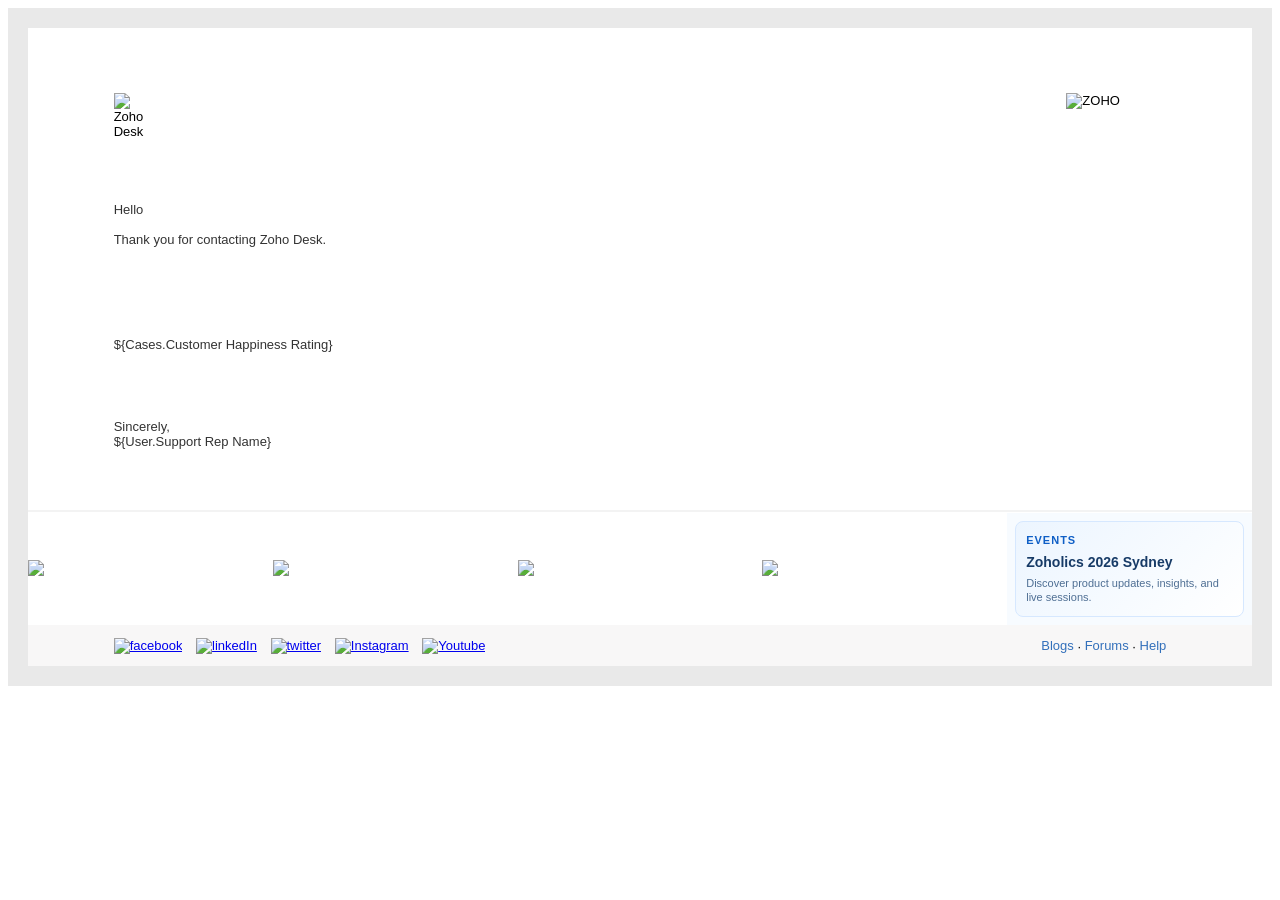
==== AgentTemplate.html @ 84a69c13 "Add updated agent template with Zoholics Sydney 2026 events tile link" ====
<!DOCTYPE html>
<html>

<head>
    <meta charset="UTF-8">

    <meta name="viewport" content="width=device-width, initial-scale=1.0">
    <title>Zoho Desk</title>
    <link rel="stylesheet" href="./page.css">

</head>

<body>
    <table
        style="font-size:13px; font-family: 'lucida grande', 'lucida sans', 'lucida sans unicode', arial, helvetica, verdana, sans-serif"
        bgcolor="#e9e9e9" width="100%" height="1" cellspacing="0" cellpadding="20" border="0">
        <tbody>
            <tr>
                <td>
                    <table bgcolor="#ffffff" width="100%" height="1" cellspacing="0" cellpadding="0" border="0">
                        <tbody>
                            <tr>
                                <td style="padding: 5% 7% 5% 7%; border-bottom:1px solid #f3f3f3">
                                    <div>
                                        <div style="padding: 4px 0;">
                                            <img alt="Zoho Desk"
                                                src="https://desk.zoho.com/support/ImageDisplay?downloadType=uploadedFile&fileName=1771583946835.png&blockId=edbsn5a291a46d034ac44644046f20c0bd0c1b6199541c9c57be0bdcc31da6dd89f99&zgId=edbsn418eb7d9b2dab592a1a833d4333c75fd&mode=view"
                                                width="44" height="44" style="width: 41px; height:44px; max-width: 100%"
                                                align="left">
                                            <img src="https://desk.zoho.com/support/ImageDisplay?downloadType=uploadedFile&fileName=1771583946835.png&blockId=edbsn0f6fa5ddeb5bf3e72d3195290d69d3da7599480fdb98be6c80e0981f7d4edea4&zgId=edbsn418eb7d9b2dab592a1a833d4333c75fd&mode=view"
                                                width="100" height="45"
                                                style="width: 100px; height:45px; max-width: 100%;" alt="ZOHO"
                                                align="right">
                                            <div style="clear: both;"><br></div>
                                        </div>
                                        <div style="color: rgb(51, 51, 51); width: 90%">
                                            <div><br></div>
                                            <div><br></div>
                                            <div><br></div>
                                            <div>Hello</div>
                                            <div><br></div>
                                            <div>Thank you for contacting Zoho Desk.</div>
                                            <div><br></div>
                                            <div><br></div>
                                            <div><br></div>
                                            <div><br></div>
                                            <div><br></div>
                                            <div><br></div>
                                            <div>${Cases.Customer Happiness Rating}</div>
                                            <div style="padding-top:7%">Sincerely,<br>${User.Support Rep Name}</div>
                                        </div>
                                    </div>
                                </td>
                            </tr>
                            <tr>
                                <td style="border-top:1px solid #F3F3F3;">
                                    <table width="100%" height="1" cellspacing="0" cellpadding="0" border="0"
                                        style="border-top:1px solid #ffffff;">
                                        <tbody>
                                            <tr>
                                                <td width="20%">
                                                    <a href="https://help.zoho.com/portal/en/home" target="_blank"><img
                                                            src="https://desk.zoho.com/support/ImageDisplay?downloadType=uploadedFile&fileName=1771583946835.png&blockId=edbsn19893b441f567e30c0438d584f8dec8c64f5ee085de7235c2d52614ccde520c9&zgId=edbsn418eb7d9b2dab592a1a833d4333c75fd&mode=view"
                                                            width="100%" /></a>
                                                </td>
                                                <td width="20%">
                                                    <a href="https://www.zoho.com/desk/recorded-webinar.html"
                                                        target="_blank"><img
                                                            src="https://desk.zoho.com/support/ImageDisplay?downloadType=uploadedFile&fileName=1771583946835.png&blockId=edbsn5a291a46d034ac44644046f20c0bd0c19522c40d71ea11ac67d1986c7acd5344&zgId=edbsn418eb7d9b2dab592a1a833d4333c75fd&mode=view"
                                                            width="100%" /></a>
                                                </td>
                                                <td width="20%">
                                                    <a href="https://www.zoho.com/desk/release-notes.html?yearOpt=all&labelTag=all&topicTag=all&DCTag=all&editionTag=all"
                                                        target="_blank"><img
                                                            src="https://desk.zoho.com/support/ImageDisplay?downloadType=uploadedFile&fileName=1771583971620.png&blockId=edbsn5a291a46d034ac44644046f20c0bd0c1c1c5627b86a02d9282db77a7d5a4d9f4&zgId=edbsn418eb7d9b2dab592a1a833d4333c75fd&mode=view"
                                                            width="100%" /></a>
                                                </td>
                                                <td width="20%">
                                                    <a href="https://help.zoho.com/portal/en/community/zoho-desk/desk-stories"
                                                        target="_blank"><img
                                                            src="https://desk.zoho.com/support/ImageDisplay?downloadType=uploadedFile&fileName=1771583946835.png&blockId=edbsn6017d55ec19e1f48e52673f51b87ff4155a8e8464deada316d32d578aa6be003&zgId=edbsn418eb7d9b2dab592a1a833d4333c75fd&mode=view"
                                                            width="100%" /></a>
                                                </td>
                                                <td width="20%" style="background-color:#f7fbff; padding:8px;">
                                                    <a href="https://events.zoho.com/ZoholicsSydney2026?lang=en" target="_blank"
                                                        style="display:block; text-decoration:none; border:1px solid #d6e8ff; border-radius:8px; background:linear-gradient(135deg,#ecf5ff 0%,#f7fbff 60%,#ffffff 100%); padding:12px 10px; color:#1f3a5f; min-height:78px; box-sizing:border-box;">
                                                        <div style="font-size:11px; letter-spacing:1px; text-transform:uppercase; color:#0f5fc6; font-weight:700; line-height:1.2;">
                                                            Events
                                                        </div>
                                                        <div style="font-size:14px; font-weight:700; margin-top:6px; line-height:1.35; color:#173b67;">
                                                            Zoholics 2026 Sydney
                                                        </div>
                                                        <div style="font-size:11px; margin-top:4px; color:#4f6f94; line-height:1.3;">
                                                            Discover product updates, insights, and live sessions.
                                                        </div>
                                                    </a>
                                                </td>
                                            </tr>
                                        </tbody>
                                    </table>
                                </td>
                            </tr>
                            <tr>
                                <td>
                                    <table width="100%" height="1" cellspacing="0" cellpadding="0" border="0">
                                        <tbody>
                                            <tr>
                                                <td bgcolor="#f8f7f7" style="padding: 1% 1% 1% 7%" align="left">
                                                    <a style="margin-right: 10px; vertical-align: middle; cursor: pointer; display: inline-block"
                                                        target="_blank" href="https://www.facebook.com/zoho"
                                                        rel="noopener noreferrer">
                                                        <img height="16" width="16"
                                                            src="https://desk.zoho.com/support/ImageDisplay?downloadType=uploadedFile&fileName=1706531848196.png&blockId=edbsn981084889e3f7574fbac4d24693f83e09ad6082fcf77d7575bcf3b7ecefe5076&zgId=edbsn418eb7d9b2dab592a1a833d4333c75fd&mode=view"
                                                            style="max-width: 100%" alt="facebook">
                                                    </a>
                                                    <a style="margin-right: 10px; vertical-align: middle; cursor: poiner; display: inline-block"
                                                        target="_blank" href="https://www.linkedin.com/company/zoho"
                                                        rel="noopener noreferrer">
                                                        <img height="16" width="16"
                                                            src="https://desk.zoho.com/support/ImageDisplay?downloadType=uploadedFile&fileName=1706531848081.png&blockId=edbsn0654c390e2e7fa99d5f05f449f430d2fd3b3f2f7cc8699fef121f332b72cc5d3&zgId=edbsn418eb7d9b2dab592a1a833d4333c75fd&mode=view"
                                                            style="max-width: 100%" alt="linkedIn"></a> <a
                                                        style="margin-right: 10px; vertical-align: middle; cursor: pointer; display: inline-block"
                                                        target="_blank" href="https://twitter.com/zoho"
                                                        rel="noopener noreferrer"> <img height="16" width="16"
                                                            src="https://desk.zoho.com/support/ImageDisplay?downloadType=uploadedFile&fileName=1706531848081.png&blockId=edbsna18e3d5cb1f95cb9d2bdec83c67922cef226c5381e4f5b186c52dcc3a6289ff8&zgId=edbsn418eb7d9b2dab592a1a833d4333c75fd&mode=view"
                                                            style="max-width: 100%" alt="twitter">
                                                    </a>
                                                    <a style="margin-right: 10px; vertical-align: middle; cursor: pointer; display: inline-block"
                                                        rel="noopener" target="_blank"
                                                        href="https://www.instagram.com/zoho_desk/">
                                                        <img height="16" width="16"
                                                            src="https://desk.zoho.com/support/ImageDisplay?downloadType=uploadedFile&fileName=1706531848081.png&blockId=edbsn981084889e3f7574fbac4d24693f83e09e01c556864ce30d08775c72a35c9b1b&zgId=edbsn418eb7d9b2dab592a1a833d4333c75fd&mode=view"
                                                            style="max-width: 100%" alt="Instagram">
                                                    </a>
                                                    <a style="vertical-align: middle; cursor: pointer; display: inline-block"
                                                        rel="noopener" target="_blank"
                                                        href="https://www.youtube.com/channel/UC-7KcFeu7HlItHlPggpLn4Q">
                                                        <img height="16" width="16"
                                                            src="https://desk.zoho.com/support/ImageDisplay?downloadType=uploadedFile&fileName=1706531848082.png&blockId=edbsn8ee2cb65644229bab9f3ff5b14f8f821a7e25e29997b7669283e4fb5bb280ffc&zgId=edbsn418eb7d9b2dab592a1a833d4333c75fd&mode=view"
                                                            style="max-width: 100%" alt="Youtube">
                                                    </a>
                                                </td>
                                                <td bgcolor="#f8f7f7" style="padding: 1% 7% 1% 1%" align="right">
                                                    <a target="_blank"
                                                        style="font-size: 13px; color: rgb(51, 112, 187); text-decoration: none; cursor: pointer"
                                                        href="https://www.zoho.com/blog/desk"
                                                        rel="noopener noreferrer">Blogs</a>
                                                    <span style="vertical-align: middle">·</span> <a target="_blank"
                                                        style="font-size: 13px; color: rgb(51, 112, 187); text-decoration: none; cursor: pointer"
                                                        href="https://help.zoho.com/portal/en/community/zoho-desk"
                                                        rel="noopener noreferrer">Forums</a>
                                                    <span style="vertical-align: middle">·</span> <a target="_blank"
                                                        style="font-size: 13px; color: rgb(51, 112, 187); text-decoration: none; cursor: pointer"
                                                        href="https://www.zoho.com/support/help/overview.html"
                                                        rel="noopener noreferrer">Help</a>
                                                </td>
                                            </tr>
                                        </tbody>
                                    </table>
                                </td>
                            </tr>
                        </tbody>
                    </table>
                </td>
            </tr>
        </tbody>
    </table>
</body>

</html>
---- page.css ----
/* Placeholder stylesheet for AgentTemplate.html */
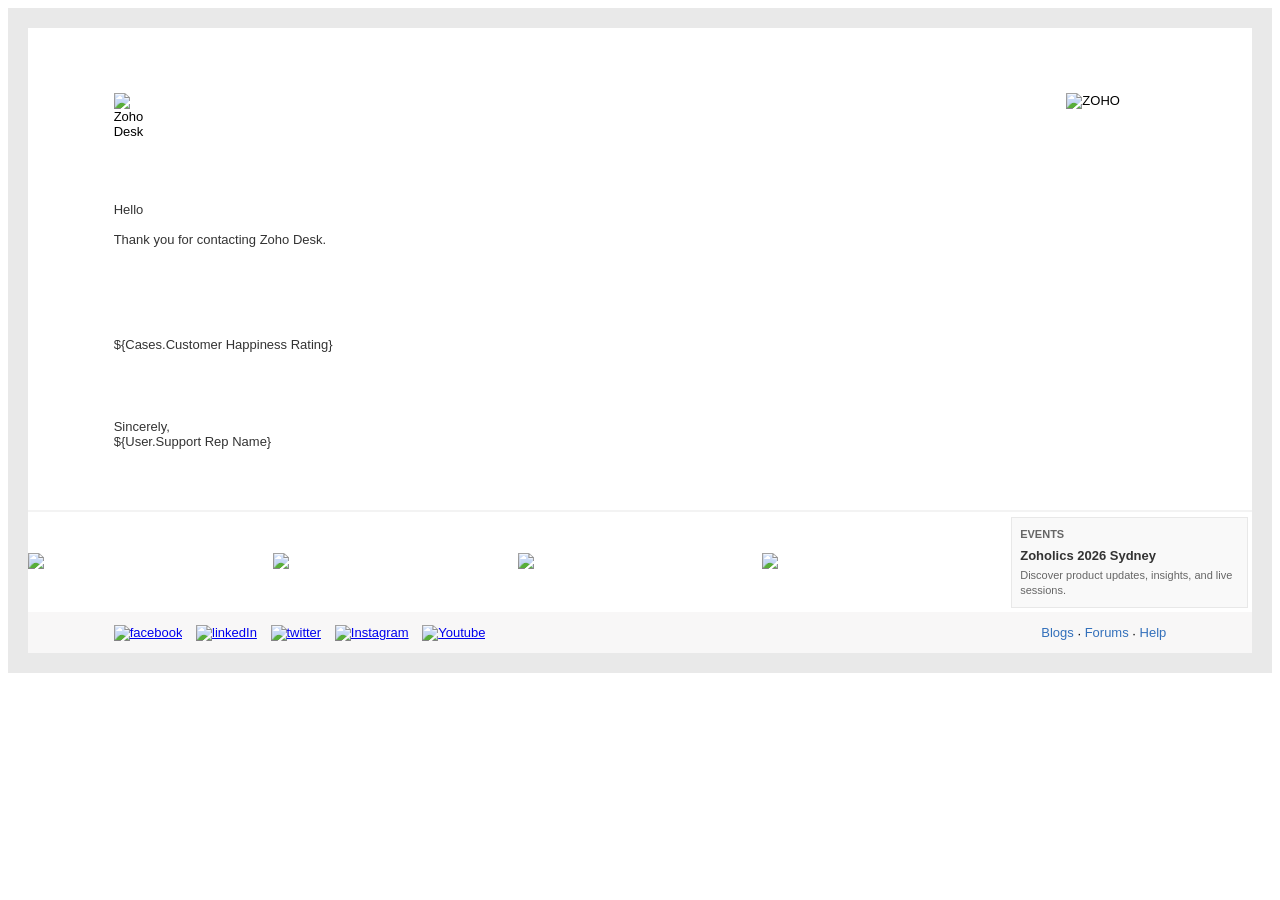
==== commit 7cad93af: "Match Events tile typography and sync index for preview" ====
--- a/AgentTemplate.html
+++ b/AgentTemplate.html
@@ -81,16 +81,16 @@
                                                             src="https://desk.zoho.com/support/ImageDisplay?downloadType=uploadedFile&fileName=1771583946835.png&blockId=edbsn6017d55ec19e1f48e52673f51b87ff4155a8e8464deada316d32d578aa6be003&zgId=edbsn418eb7d9b2dab592a1a833d4333c75fd&mode=view"
                                                             width="100%" /></a>
                                                 </td>
-                                                <td width="20%" style="background-color:#f7fbff; padding:8px;">
+                                                <td width="20%" style="background-color:#ffffff; padding:4px;">
                                                     <a href="https://events.zoho.com/ZoholicsSydney2026?lang=en" target="_blank"
-                                                        style="display:block; text-decoration:none; border:1px solid #d6e8ff; border-radius:8px; background:linear-gradient(135deg,#ecf5ff 0%,#f7fbff 60%,#ffffff 100%); padding:12px 10px; color:#1f3a5f; min-height:78px; box-sizing:border-box;">
-                                                        <div style="font-size:11px; letter-spacing:1px; text-transform:uppercase; color:#0f5fc6; font-weight:700; line-height:1.2;">
+                                                        style="display:block; text-decoration:none; border:1px solid #e8e8e8; background:#f9f9f9; padding:10px 8px; color:#333333; min-height:78px; box-sizing:border-box;">
+                                                        <div style="font-size:11px; text-transform:uppercase; color:#666666; font-weight:600; line-height:1.2;">
                                                             Events
                                                         </div>
-                                                        <div style="font-size:14px; font-weight:700; margin-top:6px; line-height:1.35; color:#173b67;">
+                                                        <div style="font-size:13px; font-weight:600; margin-top:6px; line-height:1.35; color:#333333;">
                                                             Zoholics 2026 Sydney
                                                         </div>
-                                                        <div style="font-size:11px; margin-top:4px; color:#4f6f94; line-height:1.3;">
+                                                        <div style="font-size:11px; margin-top:4px; color:#666666; line-height:1.3;">
                                                             Discover product updates, insights, and live sessions.
                                                         </div>
                                                     </a>
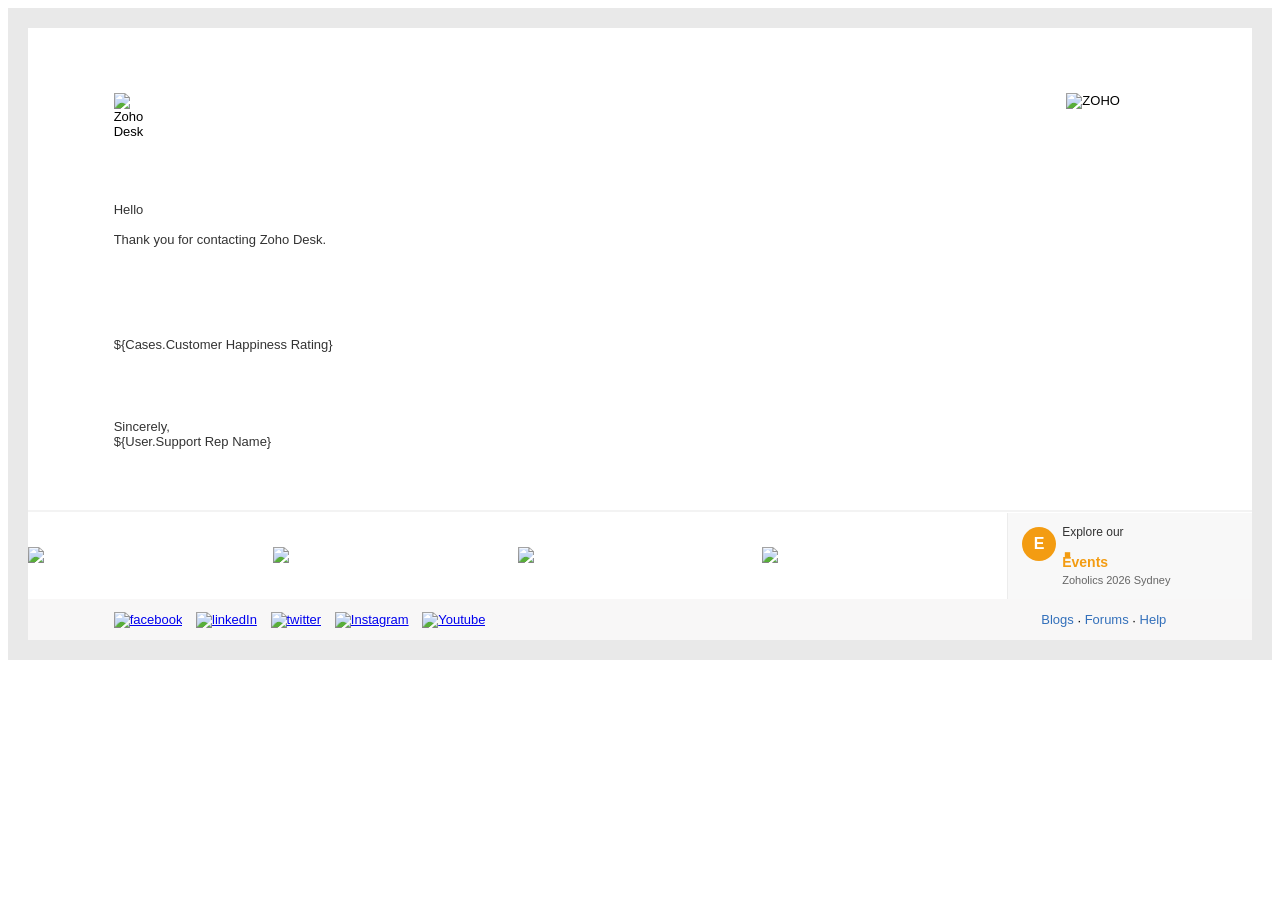
==== commit 58fd24bc: "Improve Events tile UI to match existing tile style" ====
--- a/AgentTemplate.html
+++ b/AgentTemplate.html
@@ -81,18 +81,34 @@
                                                             src="https://desk.zoho.com/support/ImageDisplay?downloadType=uploadedFile&fileName=1771583946835.png&blockId=edbsn6017d55ec19e1f48e52673f51b87ff4155a8e8464deada316d32d578aa6be003&zgId=edbsn418eb7d9b2dab592a1a833d4333c75fd&mode=view"
                                                             width="100%" /></a>
                                                 </td>
-                                                <td width="20%" style="background-color:#ffffff; padding:4px;">
+                                                <td width="20%" style="border-left:1px solid #ececec; background-color:#f8f8f8;">
                                                     <a href="https://events.zoho.com/ZoholicsSydney2026?lang=en" target="_blank"
-                                                        style="display:block; text-decoration:none; border:1px solid #e8e8e8; background:#f9f9f9; padding:10px 8px; color:#333333; min-height:78px; box-sizing:border-box;">
-                                                        <div style="font-size:11px; text-transform:uppercase; color:#666666; font-weight:600; line-height:1.2;">
-                                                            Events
-                                                        </div>
-                                                        <div style="font-size:13px; font-weight:600; margin-top:6px; line-height:1.35; color:#333333;">
-                                                            Zoholics 2026 Sydney
-                                                        </div>
-                                                        <div style="font-size:11px; margin-top:4px; color:#666666; line-height:1.3;">
-                                                            Discover product updates, insights, and live sessions.
-                                                        </div>
+                                                        style="display:block; text-decoration:none; color:#333333; padding:12px 14px; min-height:76px; box-sizing:border-box;">
+                                                        <table width="100%" cellspacing="0" cellpadding="0" border="0">
+                                                            <tbody>
+                                                                <tr>
+                                                                    <td width="40" valign="top" style="padding-top:2px;">
+                                                                        <div style="width:34px; height:34px; border-radius:50%; background:#f39c12; color:#ffffff; font-size:16px; font-weight:700; text-align:center; line-height:34px;">
+                                                                            E
+                                                                        </div>
+                                                                    </td>
+                                                                    <td valign="top">
+                                                                        <div style="font-size:12px; line-height:1.2; color:#333333;">
+                                                                            Explore our
+                                                                        </div>
+                                                                        <div style="font-size:38px; line-height:0.35; color:#f39c12; font-weight:700;">
+                                                                            .
+                                                                        </div>
+                                                                        <div style="font-size:14px; line-height:1.2; color:#f39c12; font-weight:700; margin-top:2px;">
+                                                                            Events
+                                                                        </div>
+                                                                        <div style="font-size:11px; line-height:1.2; color:#666666; margin-top:3px;">
+                                                                            Zoholics 2026 Sydney
+                                                                        </div>
+                                                                    </td>
+                                                                </tr>
+                                                            </tbody>
+                                                        </table>
                                                     </a>
                                                 </td>
                                             </tr>
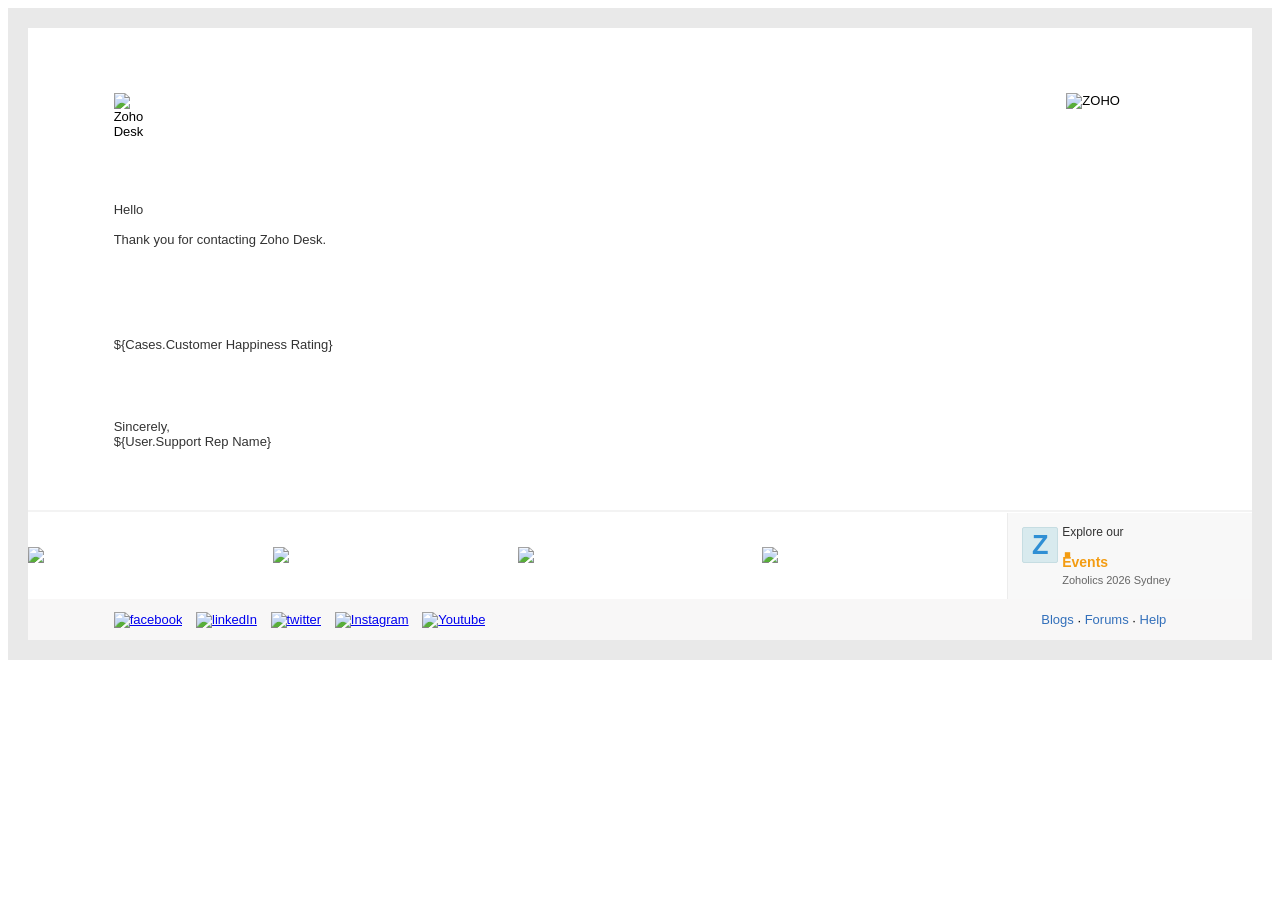
==== commit 08bf99e1: "Use Z icon for Events tile and keep index as canonical template" ====
--- a/AgentTemplate.html
+++ b/AgentTemplate.html
@@ -88,8 +88,8 @@
                                                             <tbody>
                                                                 <tr>
                                                                     <td width="40" valign="top" style="padding-top:2px;">
-                                                                        <div style="width:34px; height:34px; border-radius:50%; background:#f39c12; color:#ffffff; font-size:16px; font-weight:700; text-align:center; line-height:34px;">
-                                                                            E
+                                                                        <div style="width:34px; height:34px; background:#d8eaee; border:1px solid #c6dde2; border-radius:2px; color:#2f8fd4; font-size:27px; font-weight:700; text-align:center; line-height:34px; font-family:Arial, Helvetica, sans-serif;">
+                                                                            Z
                                                                         </div>
                                                                     </td>
                                                                     <td valign="top">
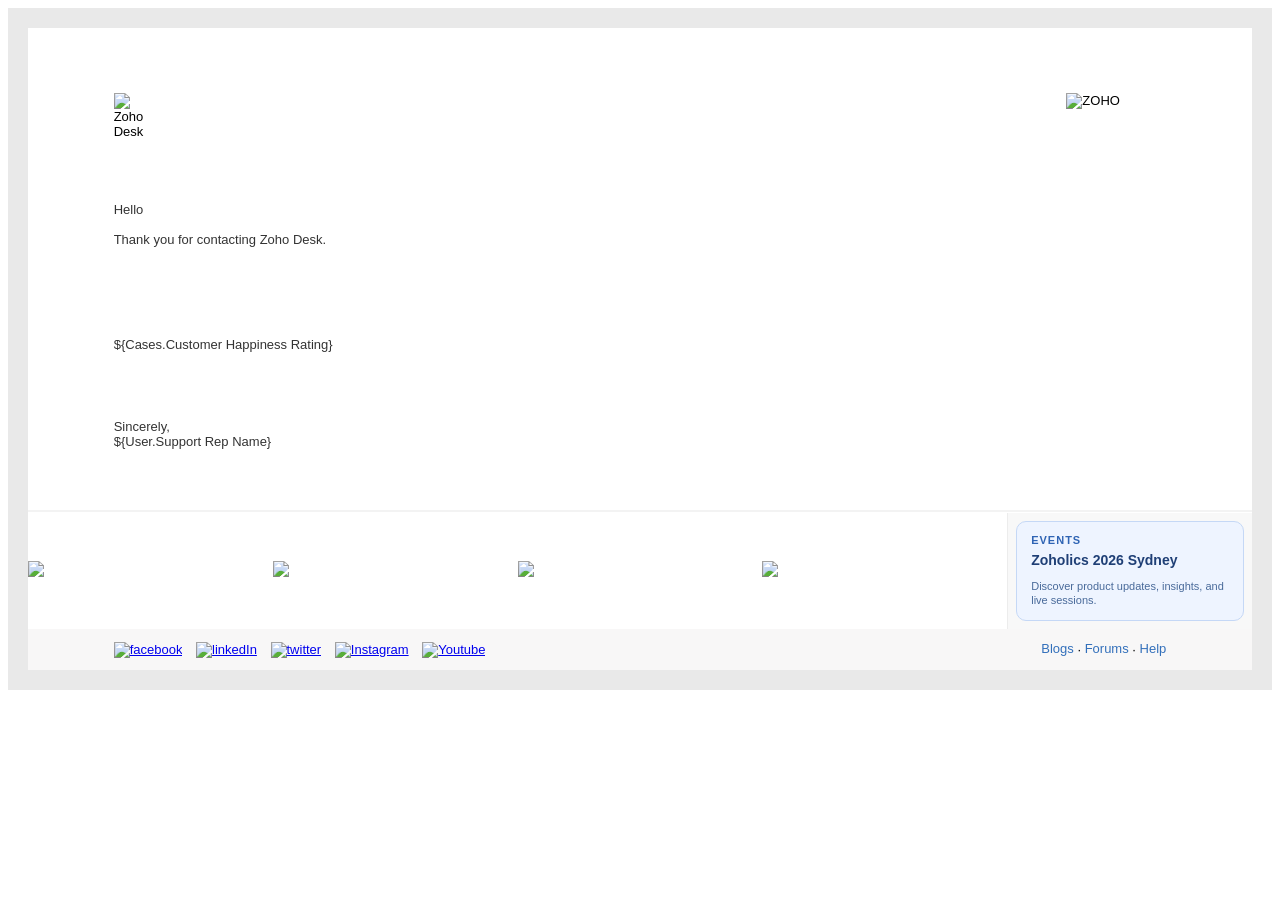
==== commit 8826867a: "Remove Z icon from Events tile and match screenshot style" ====
--- a/AgentTemplate.html
+++ b/AgentTemplate.html
@@ -81,34 +81,18 @@
                                                             src="https://desk.zoho.com/support/ImageDisplay?downloadType=uploadedFile&fileName=1771583946835.png&blockId=edbsn6017d55ec19e1f48e52673f51b87ff4155a8e8464deada316d32d578aa6be003&zgId=edbsn418eb7d9b2dab592a1a833d4333c75fd&mode=view"
                                                             width="100%" /></a>
                                                 </td>
-                                                <td width="20%" style="border-left:1px solid #ececec; background-color:#f8f8f8;">
+                                                <td width="20%" style="border-left:1px solid #ececec; background-color:#f8f8f8; padding:8px;">
                                                     <a href="https://events.zoho.com/ZoholicsSydney2026?lang=en" target="_blank"
-                                                        style="display:block; text-decoration:none; color:#333333; padding:12px 14px; min-height:76px; box-sizing:border-box;">
-                                                        <table width="100%" cellspacing="0" cellpadding="0" border="0">
-                                                            <tbody>
-                                                                <tr>
-                                                                    <td width="40" valign="top" style="padding-top:2px;">
-                                                                        <div style="width:34px; height:34px; background:#d8eaee; border:1px solid #c6dde2; border-radius:2px; color:#2f8fd4; font-size:27px; font-weight:700; text-align:center; line-height:34px; font-family:Arial, Helvetica, sans-serif;">
-                                                                            Z
-                                                                        </div>
-                                                                    </td>
-                                                                    <td valign="top">
-                                                                        <div style="font-size:12px; line-height:1.2; color:#333333;">
-                                                                            Explore our
-                                                                        </div>
-                                                                        <div style="font-size:38px; line-height:0.35; color:#f39c12; font-weight:700;">
-                                                                            .
-                                                                        </div>
-                                                                        <div style="font-size:14px; line-height:1.2; color:#f39c12; font-weight:700; margin-top:2px;">
-                                                                            Events
-                                                                        </div>
-                                                                        <div style="font-size:11px; line-height:1.2; color:#666666; margin-top:3px;">
-                                                                            Zoholics 2026 Sydney
-                                                                        </div>
-                                                                    </td>
-                                                                </tr>
-                                                            </tbody>
-                                                        </table>
+                                                        style="display:block; text-decoration:none; color:#1f3f76; padding:12px 14px; min-height:76px; box-sizing:border-box; border:1px solid #c5d8f6; border-radius:10px; background-color:#eef4ff;">
+                                                        <div style="font-size:11px; letter-spacing:1px; color:#2f64b4; font-weight:700;">
+                                                            EVENTS
+                                                        </div>
+                                                        <div style="font-size:14px; line-height:1.25; color:#1f3f76; font-weight:700; margin-top:6px;">
+                                                            Zoholics 2026 Sydney
+                                                        </div>
+                                                        <div style="font-size:11px; line-height:1.3; color:#496a9a; margin-top:10px;">
+                                                            Discover product updates, insights, and live sessions.
+                                                        </div>
                                                     </a>
                                                 </td>
                                             </tr>
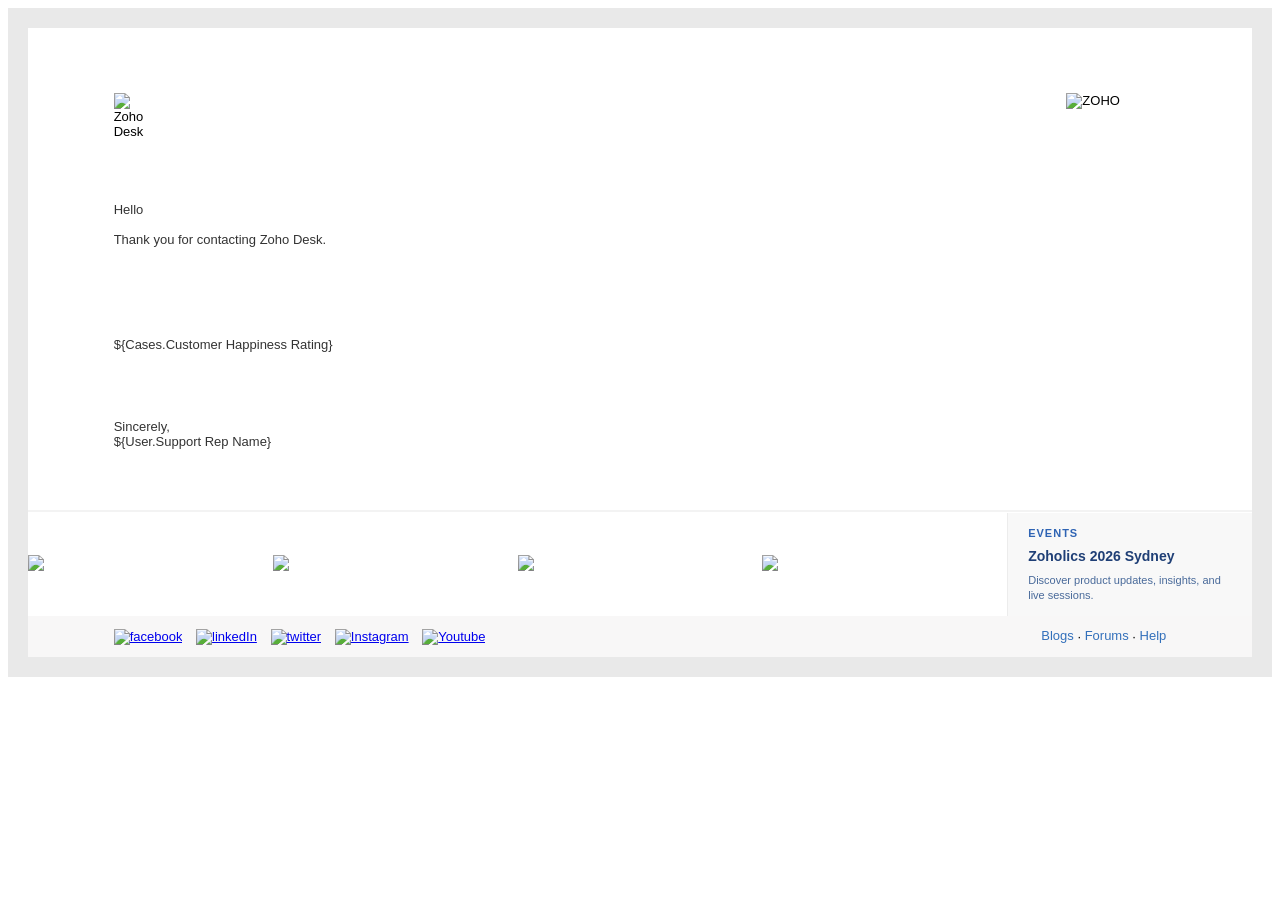
==== commit 1a885f09: "Align Events tile margins and vertical spacing with other tiles" ====
--- a/AgentTemplate.html
+++ b/AgentTemplate.html
@@ -81,16 +81,16 @@
                                                             src="https://desk.zoho.com/support/ImageDisplay?downloadType=uploadedFile&fileName=1771583946835.png&blockId=edbsn6017d55ec19e1f48e52673f51b87ff4155a8e8464deada316d32d578aa6be003&zgId=edbsn418eb7d9b2dab592a1a833d4333c75fd&mode=view"
                                                             width="100%" /></a>
                                                 </td>
-                                                <td width="20%" style="border-left:1px solid #ececec; background-color:#f8f8f8; padding:8px;">
+                                                <td width="20%" style="border-left:1px solid #ececec; background-color:#f8f8f8; vertical-align:middle;">
                                                     <a href="https://events.zoho.com/ZoholicsSydney2026?lang=en" target="_blank"
-                                                        style="display:block; text-decoration:none; color:#1f3f76; padding:12px 14px; min-height:76px; box-sizing:border-box; border:1px solid #c5d8f6; border-radius:10px; background-color:#eef4ff;">
-                                                        <div style="font-size:11px; letter-spacing:1px; color:#2f64b4; font-weight:700;">
+                                                        style="display:block; text-decoration:none; color:#1f3f76; padding:14px 20px; box-sizing:border-box;">
+                                                        <div style="font-size:11px; letter-spacing:1px; color:#2f64b4; font-weight:700; line-height:1.2;">
                                                             EVENTS
                                                         </div>
-                                                        <div style="font-size:14px; line-height:1.25; color:#1f3f76; font-weight:700; margin-top:6px;">
+                                                        <div style="font-size:14px; line-height:1.25; color:#1f3f76; font-weight:700; margin-top:8px;">
                                                             Zoholics 2026 Sydney
                                                         </div>
-                                                        <div style="font-size:11px; line-height:1.3; color:#496a9a; margin-top:10px;">
+                                                        <div style="font-size:11px; line-height:1.3; color:#496a9a; margin-top:8px;">
                                                             Discover product updates, insights, and live sessions.
                                                         </div>
                                                     </a>
